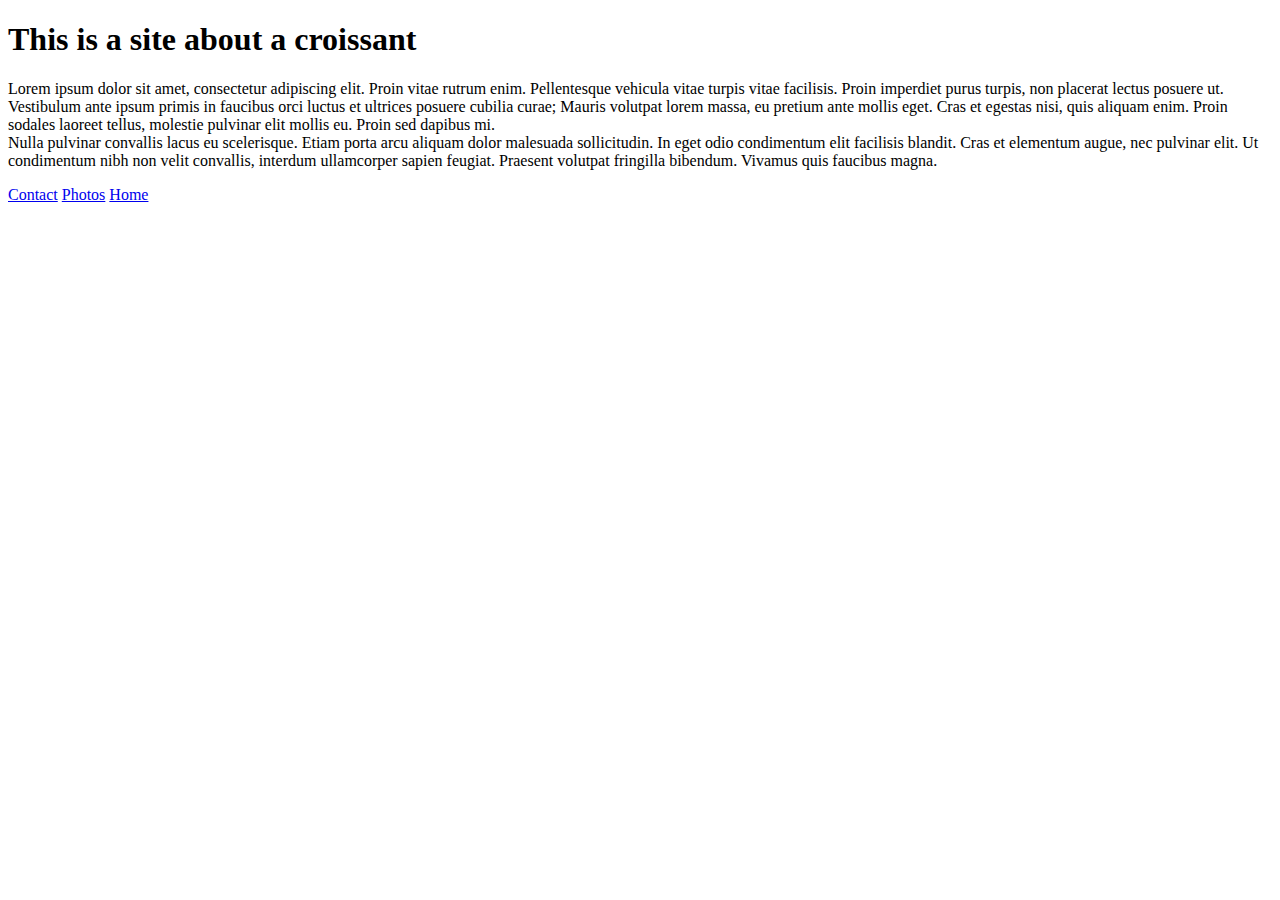
==== index.html @ 8b2b6f48 "Add html pages & image" ====
<!DOCTYPE html>
<html lang="en">
  <head>
    <meta charset="UTF-8" />
    <meta name="viewport" content="width=device-width, initial-scale=1.0" />
    <title>All about croissants</title>
  </head>
  <body>
    <h1>This is a site about a croissant</h1>
    <p>
      Lorem ipsum dolor sit amet, consectetur adipiscing elit. Proin vitae
      rutrum enim. Pellentesque vehicula vitae turpis vitae facilisis. Proin
      imperdiet purus turpis, non placerat lectus posuere ut. Vestibulum ante
      ipsum primis in faucibus orci luctus et ultrices posuere cubilia curae;
      Mauris volutpat lorem massa, eu pretium ante mollis eget. Cras et egestas
      nisi, quis aliquam enim. Proin sodales laoreet tellus, molestie pulvinar
      elit mollis eu. Proin sed dapibus mi. <br />

      Nulla pulvinar convallis lacus eu scelerisque. Etiam porta arcu aliquam
      dolor malesuada sollicitudin. In eget odio condimentum elit facilisis
      blandit. Cras et elementum augue, nec pulvinar elit. Ut condimentum nibh
      non velit convallis, interdum ullamcorper sapien feugiat. Praesent
      volutpat fringilla bibendum. Vivamus quis faucibus magna.
    </p>
    <div>
      <a href="/contact.html">Contact</a>
      <a href="/photo.html">Photos</a>
      <a href="/index.html">Home</a>
    </div>
  </body>
</html>
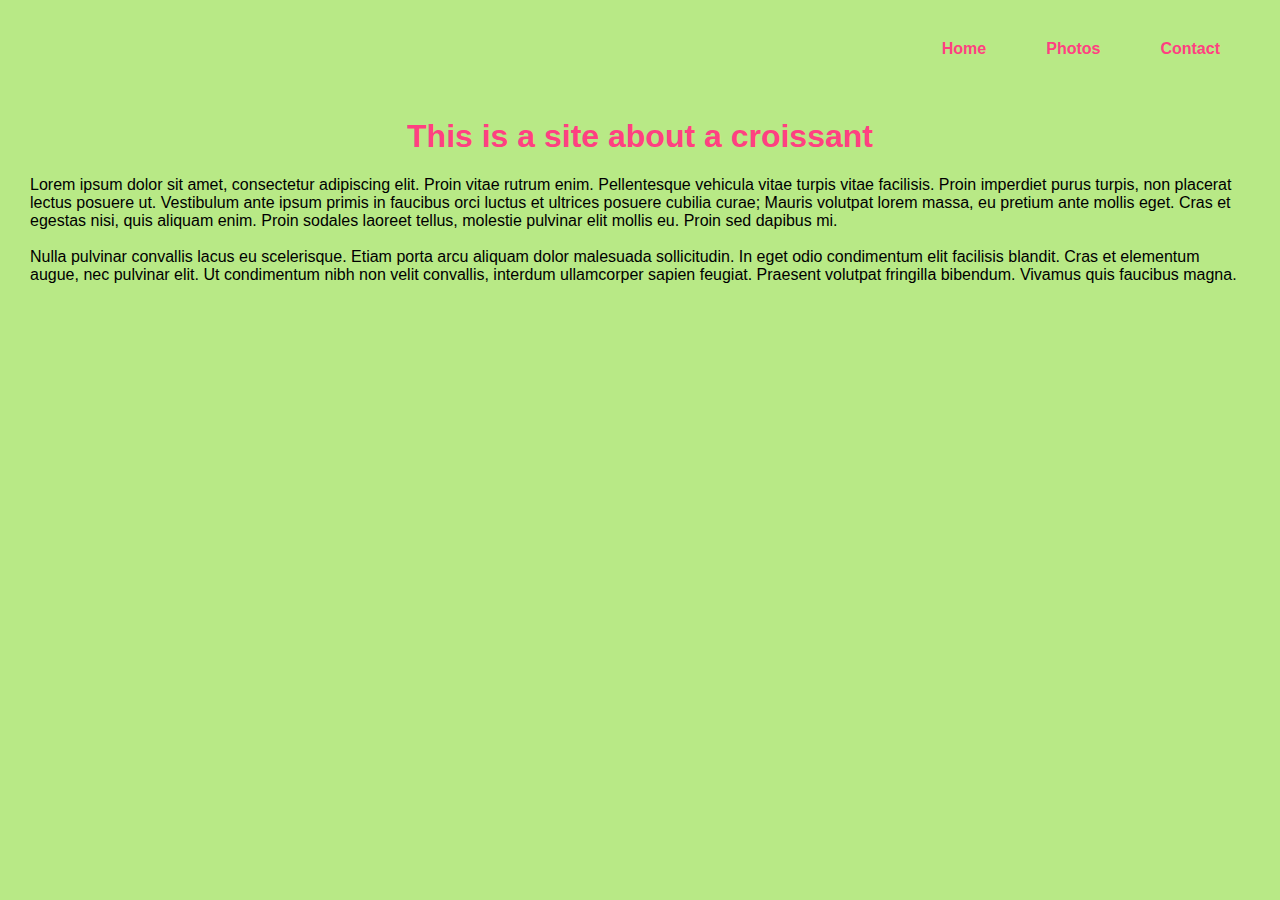
==== commit 340c53d0: "Add styles. Move navigation." ====
--- a/index.html
+++ b/index.html
@@ -3,9 +3,15 @@
   <head>
     <meta charset="UTF-8" />
     <meta name="viewport" content="width=device-width, initial-scale=1.0" />
+    <link rel="stylesheet" href="style.css" />
     <title>All about croissants</title>
   </head>
   <body>
+    <div class="navigation">
+      <a href="/index.html">Home</a>
+      <a href="/photo.html">Photos</a>
+      <a href="/contact.html">Contact</a>
+    </div>
     <h1>This is a site about a croissant</h1>
     <p>
       Lorem ipsum dolor sit amet, consectetur adipiscing elit. Proin vitae
@@ -15,6 +21,7 @@
       Mauris volutpat lorem massa, eu pretium ante mollis eget. Cras et egestas
       nisi, quis aliquam enim. Proin sodales laoreet tellus, molestie pulvinar
       elit mollis eu. Proin sed dapibus mi. <br />
+      <br />
 
       Nulla pulvinar convallis lacus eu scelerisque. Etiam porta arcu aliquam
       dolor malesuada sollicitudin. In eget odio condimentum elit facilisis
@@ -22,10 +29,5 @@
       non velit convallis, interdum ullamcorper sapien feugiat. Praesent
       volutpat fringilla bibendum. Vivamus quis faucibus magna.
     </p>
-    <div>
-      <a href="/contact.html">Contact</a>
-      <a href="/photo.html">Photos</a>
-      <a href="/index.html">Home</a>
-    </div>
   </body>
 </html>
--- a/style.css
+++ b/style.css
@@ -0,0 +1,44 @@
+:root {
+  --primary-text-color: #ff4081;
+}
+
+body {
+  font-family: Verdana, Geneva, Tahoma, sans-serif;
+  background-color: #b8e986;
+  margin: 30px;
+}
+
+h1 {
+  margin-top: 50px;
+  color: var(--primary-text-color);
+  text-align: center;
+}
+
+div {
+  display: flex;
+  justify-content: center;
+  width: 100%;
+}
+
+img {
+  max-width: 800px;
+  min-width: 100px;
+  border-radius: 2%;
+}
+
+div a {
+  text-decoration: none;
+  color: var(--primary-text-color);
+  padding: 10px 30px;
+  font-weight: 800;
+}
+
+a:visited {
+  color: var(--primary-text-color);
+}
+
+.navigation {
+  display: flex;
+  justify-content: right;
+  margin-top: 30px;
+}
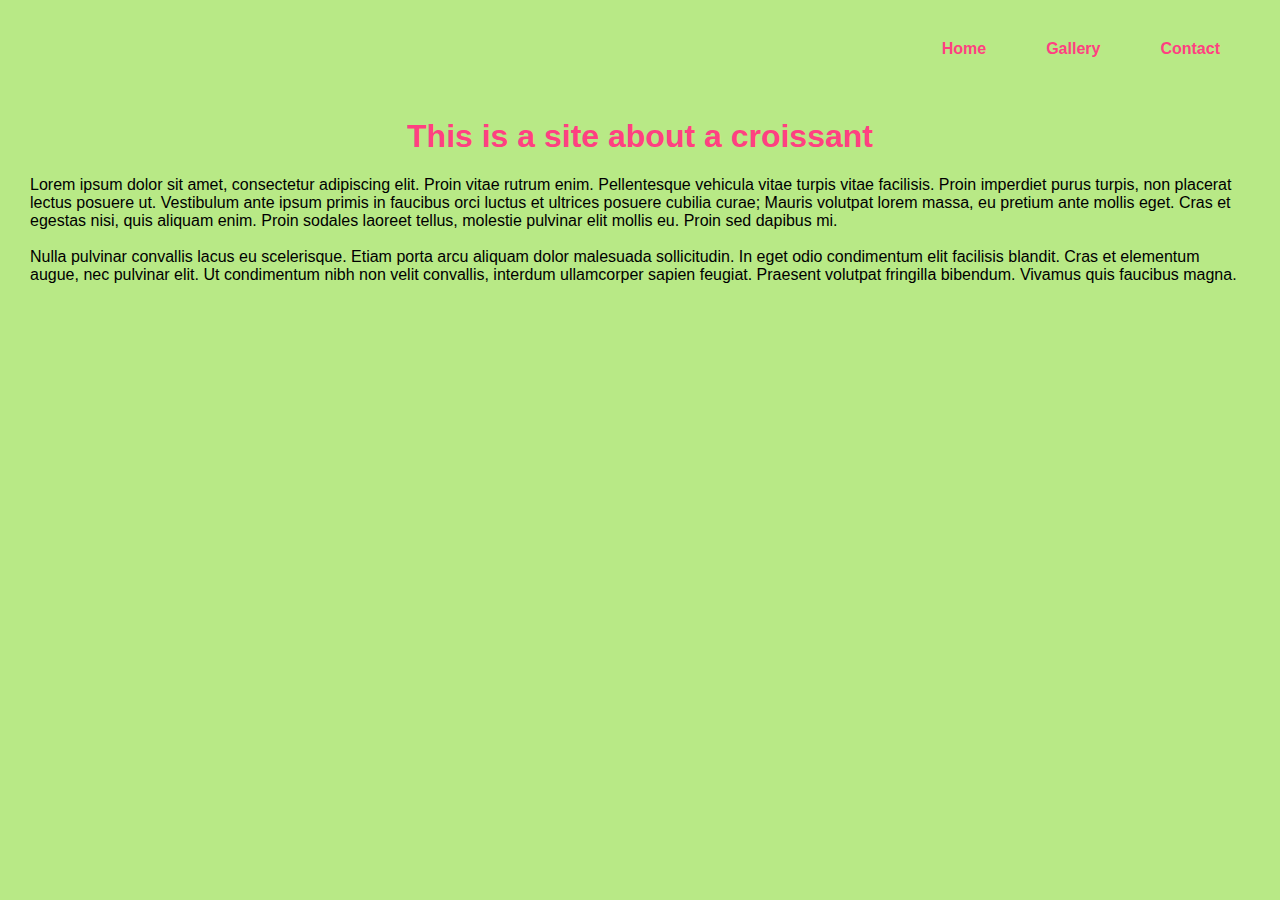
==== commit eed21c65: "Optimize for SEO" ====
--- a/index.html
+++ b/index.html
@@ -3,14 +3,18 @@
   <head>
     <meta charset="UTF-8" />
     <meta name="viewport" content="width=device-width, initial-scale=1.0" />
+    <meta
+      name="description"
+      content="Everything you need to know about croissants"
+    />
     <link rel="stylesheet" href="style.css" />
     <title>All about croissants</title>
   </head>
   <body>
     <div class="navigation">
-      <a href="/index.html">Home</a>
-      <a href="/photo.html">Photos</a>
-      <a href="/contact.html">Contact</a>
+      <a href="/index.html" title="Criossant homepage">Home</a>
+      <a href="/photo.html" title="Croissant gallery">Gallery</a>
+      <a href="/contact.html" title="Croissant contact page">Contact</a>
     </div>
     <h1>This is a site about a croissant</h1>
     <p>
--- a/style.css
+++ b/style.css
@@ -26,8 +26,11 @@
   border-radius: 2%;
 }
 
+a {
+  text-decoration: none;
+}
+
 div a {
-  text-decoration: none;
   color: var(--primary-text-color);
   padding: 10px 30px;
   font-weight: 800;
@@ -42,3 +45,8 @@
   justify-content: right;
   margin-top: 30px;
 }
+
+.contact {
+  flex-direction: column;
+  align-items: center;
+}
